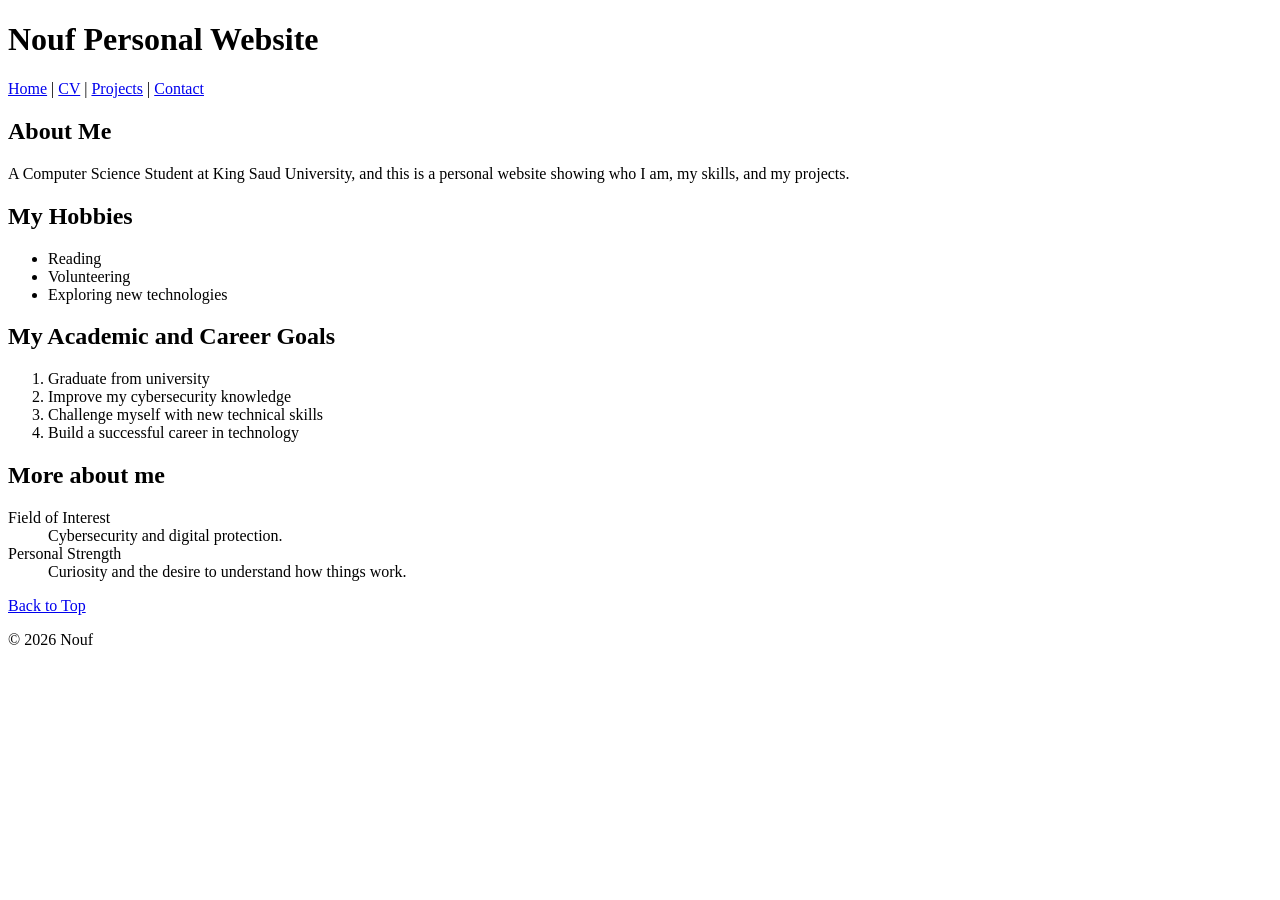
==== index.html @ 468c0b35 "Final version" ====
<!DOCTYPE html>
<html>
    <head>
        <meta charset="utf-8">
        <title>Home</title>
    </head>

   <body id="top">
        <header>
        <h1>Nouf Personal Website </h1>
        <nav role="navigation">
            <a href="index.html">Home</a> |
            <a href="cv.html">CV</a> |
            <a href="projects.html">Projects</a> |
            <a href="contact.html">Contact</a>

        </nav>
        </header>
        <main> 
            <h2>About Me </h2>
        <p>A Computer Science Student at King Saud University, and this is a personal website showing who I am, my skills, and my projects.</p>
        <h2>My Hobbies</h2> 
        <ul>
            <li>Reading</li>
            <li>Volunteering</li>
             <li>Exploring new technologies</li>
        </ul>

        <h2>My Academic and Career Goals</h2>
        <ol>

          <li>Graduate from university</li>
          <li>Improve my cybersecurity knowledge</li>
          <li>Challenge myself with new technical skills</li>
          <li>Build a successful career in technology</li>
        </ol>

        <h2>More about me</h2>
        <dl>
            <dt>Field of Interest</dt>
            <dd>Cybersecurity and digital protection.</dd>
            <dt>Personal Strength</dt>
            <dd>Curiosity and the desire to understand how things work.</dd>

        </dl>
        <p><a href="#top">Back to Top</a></p>
        </main>
        <footer>
            <p>© 2026 Nouf </p>
        </footer>
       
        

    </body>




</html>
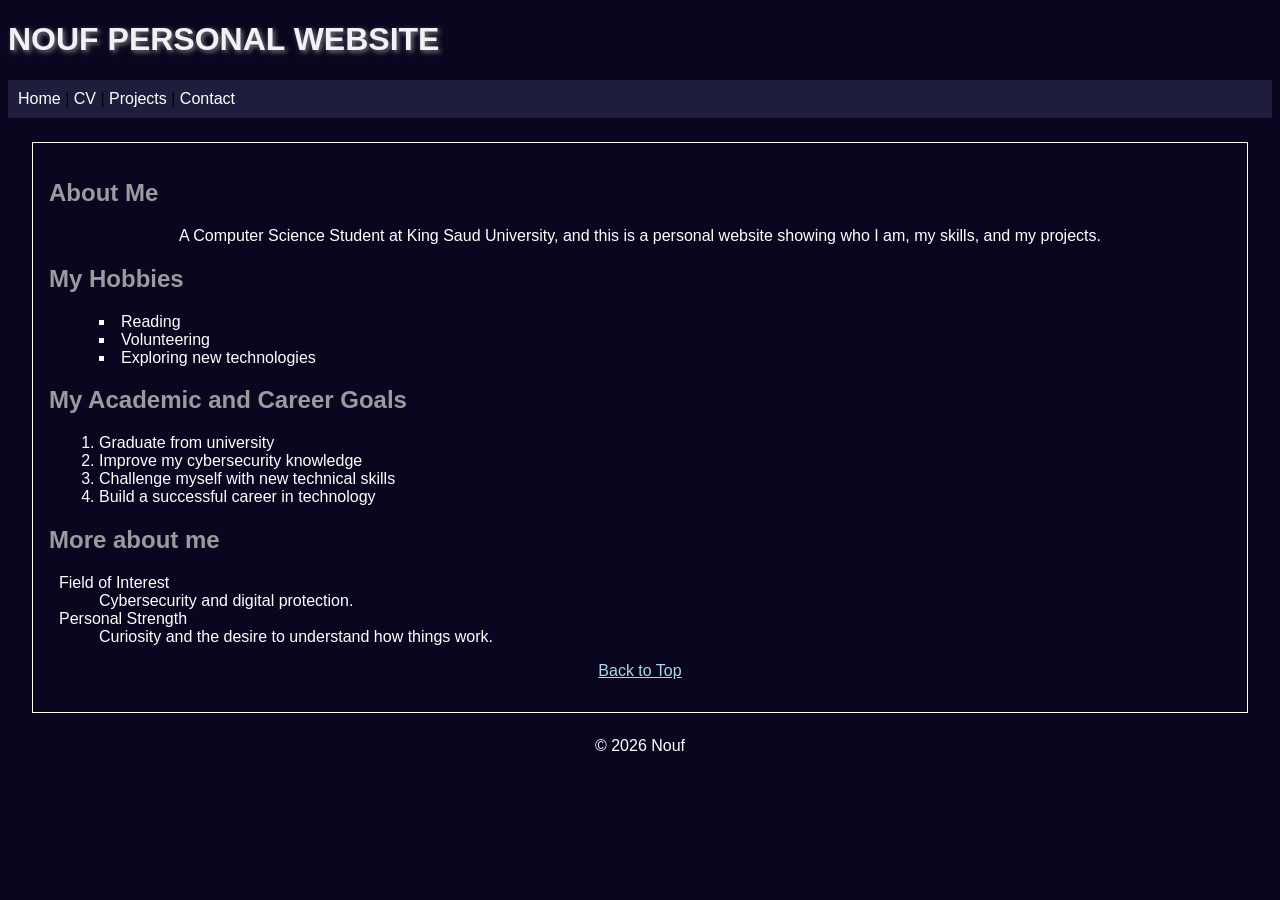
==== commit 764099fd: "Add files via upload" ====
--- a/index.html
+++ b/index.html
@@ -3,6 +3,7 @@
     <head>
         <meta charset="utf-8">
         <title>Home</title>
+        <link rel="stylesheet" href="styles.css">
     </head>
 
    <body id="top">
@@ -18,7 +19,7 @@
         </header>
         <main> 
             <h2>About Me </h2>
-        <p>A Computer Science Student at King Saud University, and this is a personal website showing who I am, my skills, and my projects.</p>
+        <p class="highlight">A Computer Science Student at King Saud University, and this is a personal website showing who I am, my skills, and my projects.</p>
         <h2>My Hobbies</h2> 
         <ul>
             <li>Reading</li>
--- a/styles.css
+++ b/styles.css
@@ -0,0 +1,76 @@
+/* General */
+body {
+  font-family: Arial, sans-serif;
+  background-color: rgb(10, 6, 32);
+}
+
+/* Headings */
+h1 {
+  font-size: 2rem;
+  color: rgb(243, 241, 245);
+}
+h1 {
+  text-transform: uppercase;
+}
+
+h2, h3, h4 {
+  font-weight: bold;
+  color: rgb(157, 154, 159);
+}
+
+/* Text */
+p {
+  text-align: center;
+  color:white;
+}
+h1 {
+  text-shadow: 2px 2px 5px gray;
+}
+
+/* Lists */
+ul, ol, dl {
+  margin: 10px;
+  color: white;
+}
+ul {
+  list-style-type: square;
+  list-style-position: inside;
+}
+
+/* Links */
+a {
+  color: lightblue;
+}
+
+/* Layout */
+main {
+  margin: 1.5rem;
+  padding: 1rem;
+  border: 1px solid white;
+}
+
+/* Navigation */
+nav {
+  background-color: rgb(30, 30, 60);
+  padding: 10px;
+}
+
+nav a {
+  color: white;
+  text-decoration: none;
+}
+
+/* Class */
+.highlight {
+  color: white;
+}
+
+/* ID */
+#top {
+  background-color: rgb(10, 6, 32);
+}
+
+blockquote {
+  color: white;
+  font-style: italic;
+}
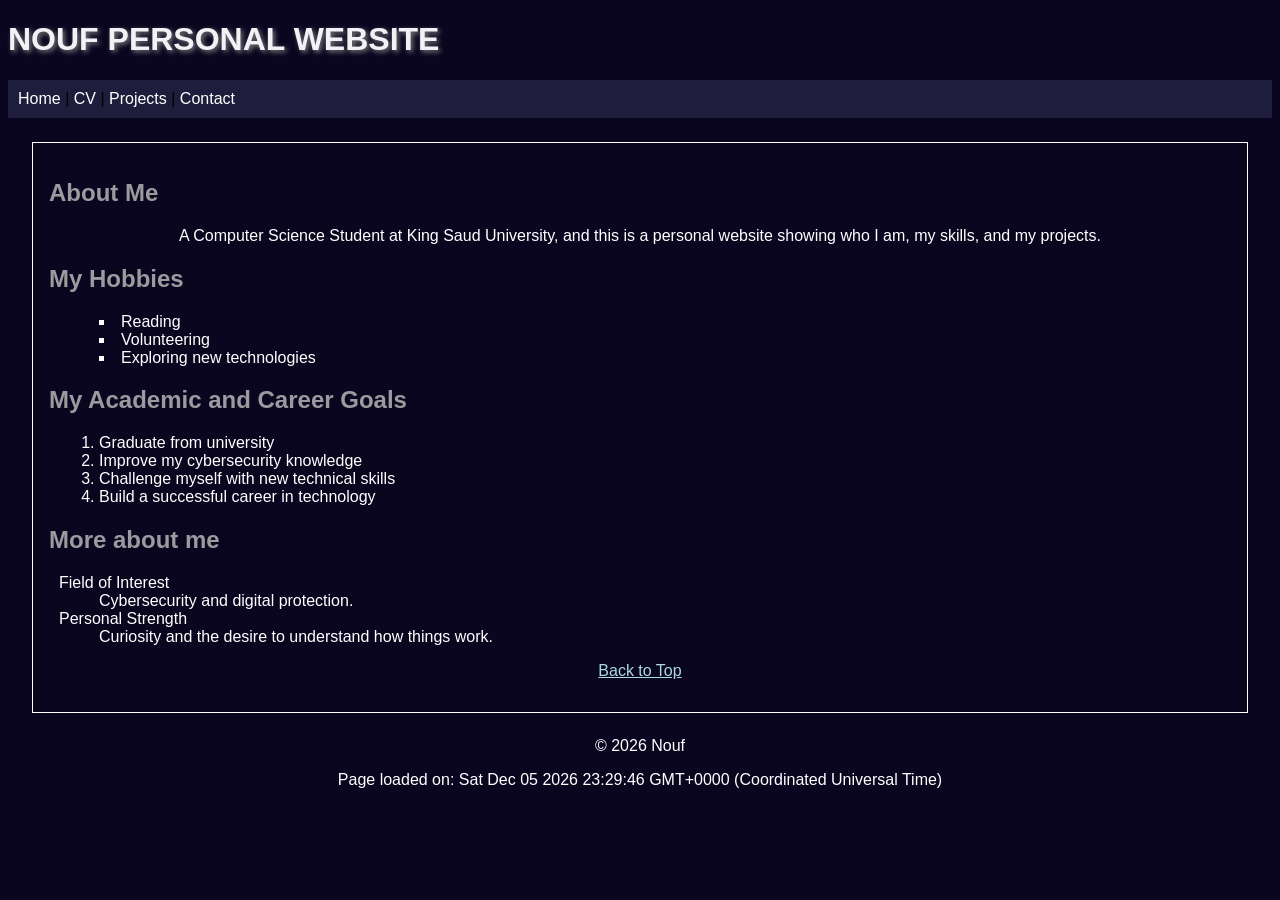
==== commit 473c109f: "Add files via upload" ====
--- a/index.html
+++ b/index.html
@@ -5,7 +5,7 @@
         <title>Home</title>
         <link rel="stylesheet" href="styles.css">
     </head>
-
+    <script src="scripts.js"></script>
    <body id="top">
         <header>
         <h1>Nouf Personal Website </h1>
--- a/styles.css
+++ b/styles.css
@@ -73,4 +73,7 @@
 blockquote {
   color: white;
   font-style: italic;
+}
+figcaption {
+  color: white;
 }
